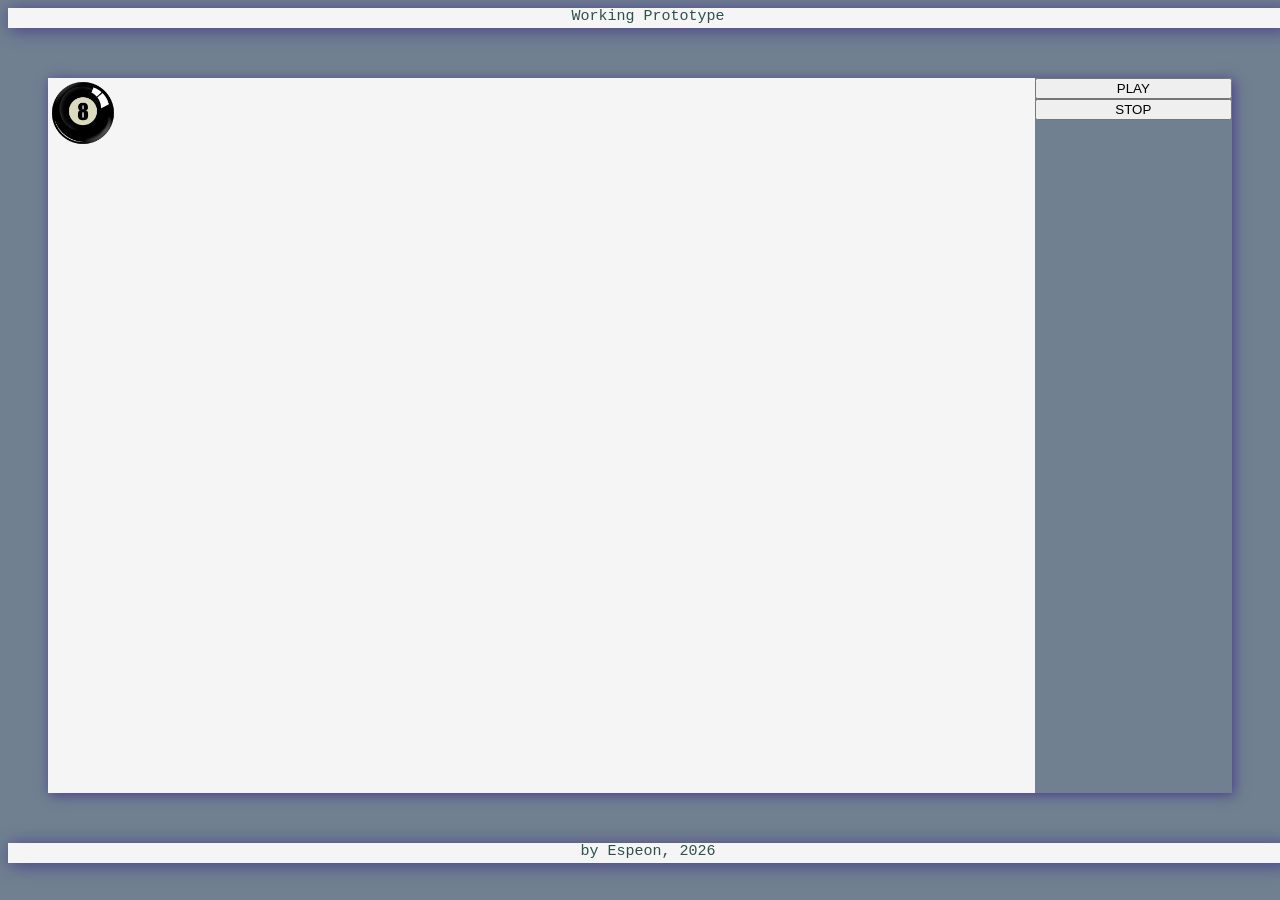
==== canvas.html @ bc845d9b "Added basic horizontal projectile motion functions" ====
<!DOCTYPE html>
<html lang="en">
<head>
 <meta charset="UTF-8">
 <meta name="viewport" content="width=device-width, initial-scale=1.0">
 <title>Document</title>
 <link rel="stylesheet" href="./canvas.css">
</head>
<body>
 <header class="title">Working Prototype</header>
 <main>
  <div class="gamebox">
   <img id='ball' src="./8-Ball-Pool-PNG-Photos-2401399322.png" alt="8-bal">
  </div>
  <div class="sidebar">
   <button class="play">PLAY</button>
   <button class="stop">STOP</button>
  </div>
 </main>
 <footer>by Espeon, 2026</footer>

 <script src="./canvasScript.js"></script>
</body>
</html>
---- canvas.css ----
:root {
 background-color: slategray;
 font-family: monospace;
 font-size: 10px;
}

body {
 display: flex;
 flex-direction: column;
 justify-content: space-between;
 height: 95vh;
}

header, footer {
 background-color:whitesmoke;
 width: 100vw;
 height:20px;
 font-size: 1.5rem;
 display: flex;
 justify-content: center;
 color: darkslategray;
 box-shadow: 2px 2px 2ch darkslateblue;
}

main {
 flex: 1;
 margin: 50px 40px;
 display: flex;
 box-shadow: 2px 2px 2ch darkslateblue;
}

.gamebox {
 background-color: whitesmoke;
 flex: 5;
}

.sidebar {
 flex:1;
 display: flex;
 flex-direction: column;
}

#ball {
width:70px;
transition: transform 0.05s 0s;
}
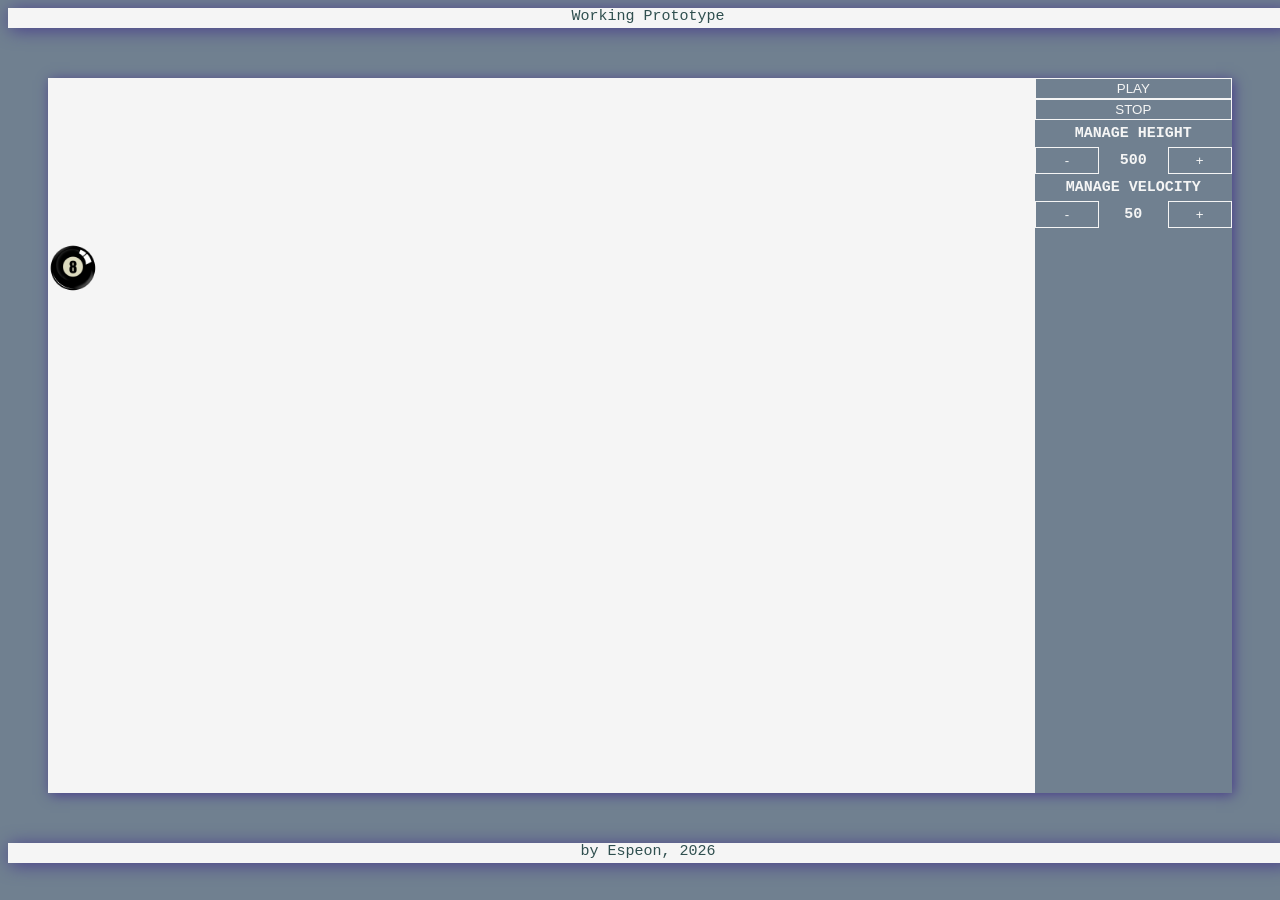
==== commit 2a350b19: "Added height and velocity controls" ====
--- a/canvas.html
+++ b/canvas.html
@@ -15,6 +15,25 @@
   <div class="sidebar">
    <button class="play">PLAY</button>
    <button class="stop">STOP</button>
+
+   <div class="slider">
+    <div class="sliderTitle">MANAGE HEIGHT</div>
+    <div class="sliderInterface">
+     <button class="control reduceHeight">-</button>
+     <div class="display displayHeight">X</div>
+     <button class="control increaseHeight">+</button>
+    </div>
+   </div>
+
+   <div class="slider">
+    <div class="sliderTitle">MANAGE VELOCITY</div>
+    <div class="sliderInterface">
+     <button class="control reduceVelocity">-</button>
+     <div class="display displayVelocity">X</div>
+     <button class="control increaseVelocity">+</button>
+    </div>
+   </div>
+   
   </div>
  </main>
  <footer>by Espeon, 2026</footer>
--- a/canvas.css
+++ b/canvas.css
@@ -41,6 +41,44 @@
 }
 
 #ball {
-width:70px;
-transition: transform 0.05s 0s;
+width: 50px;
+}
+
+.slider {
+ display: flex;
+ flex-direction: column;
+}
+
+.sliderInterface {
+ display: flex;
+}
+
+button {
+  display: flex;
+ justify-content: center;
+ align-items: center;
+ background-color: slategrey;
+ border: solid 1px whitesmoke;
+ color: whitesmoke;
+ font-weight: 0;
+ font-size: 1.5 rem;
+ padding: 2px;
+}
+
+.control, .display {
+ flex: 1;
+}
+
+.sliderTitle, .display {
+ display: flex;
+ justify-content: center;
+ align-items: center;
+ padding: 5px;
+ color: whitesmoke;
+ font-weight: 600;
+ font-size: 1.5rem;
+}
+
+button {
+ background-color: slategray;
 }
